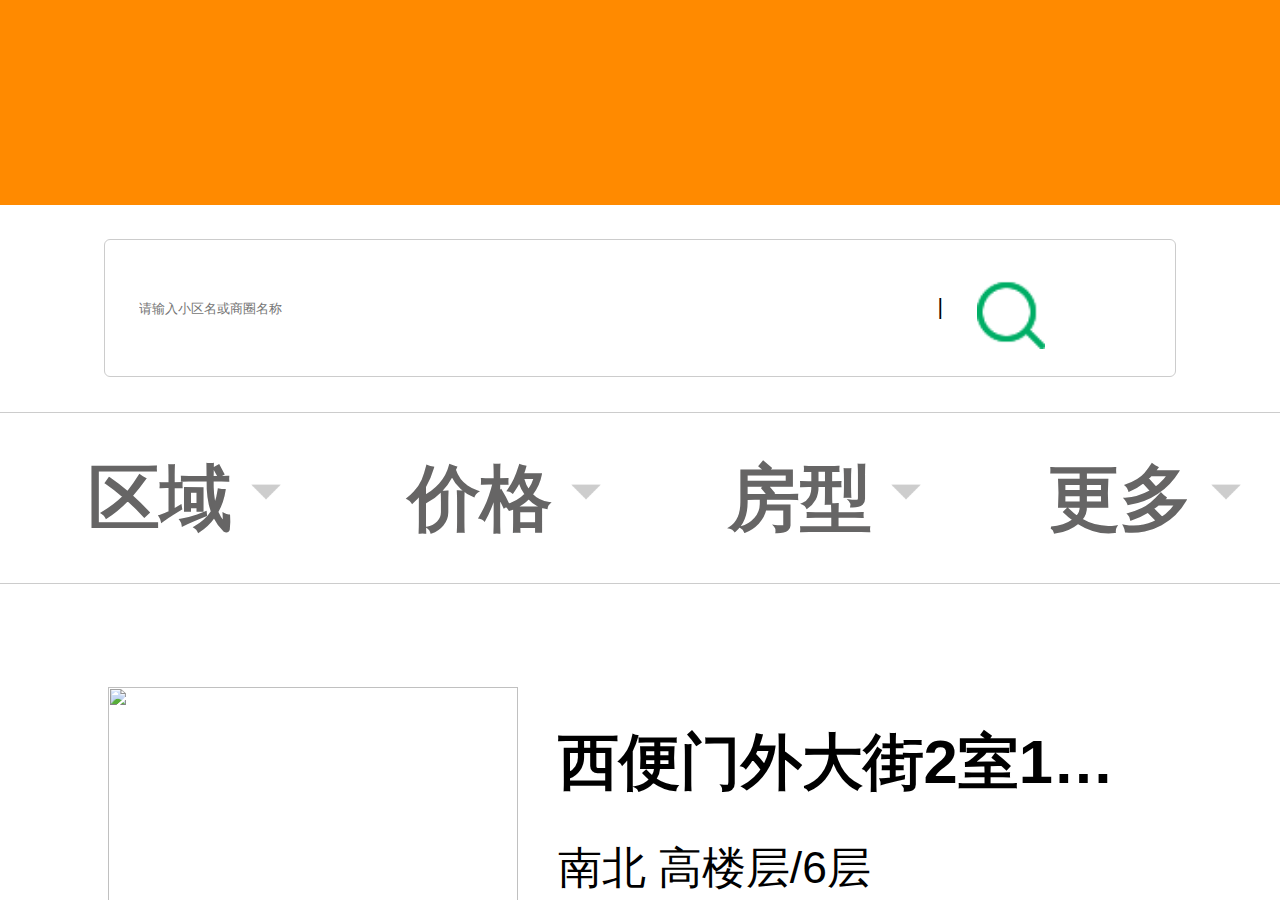
==== houseList.html @ 6874fdab "回家啦" ====
<!DOCTYPE html>
<html>

<head>
    <meta charset="UTF-8">
    <meta name="viewport" content="width=device-width, initial-scale=1.0, maximum-scale=1.0, user-scalable=0">
    <meta http-equiv="X-UA-Compatible" content="ie=edge">
    <title>Document</title>
    <link rel="stylesheet" href="./css/reset.css">
    <link rel="stylesheet" href="./css/public.css">
    <link rel="stylesheet" href="./css/houseList.css">
    <script src="./js/改变字体大小.js"></script>
</head>

<body>
    <!-- 头部 -->
    <header>
        <a href=""><img src="./image/index/logo.jpg" alt=""></a>

        <div class="title">
            <a href="">
                <img src="./image/index/my.jpg" alt="">
            </a>
            <a href="">
                <img src="./image/index/xiazai.jpg" alt="">
            </a>
        </div>
    </header>

    <!-- 搜索栏 -->
    <div class="sousuo">
        <input type="text" placeholder="请输入小区名或商圈名称">
        <span>|</span>
        <a href="">
            <img src="./image/SecondHandList/search_03.png" alt="">
        </a>
    </div>

    <!-- 导航栏 -->
    <nav>
        <ul class="nav_list">
            <li>
                <a href="">
                    区域
                    <img src="./image/index/下箭头.png" alt="">
                </a>
            </li>
            <li>
                <a href="">
                    价格
                    <img src="./image/index/下箭头.png" alt="">
                </a>
            </li>
            <li>
                <a href="">
                    房型
                    <img src="./image/index/下箭头.png" alt="">
                </a>
            </li>
            <li>
                <a href="">
                    更多
                    <img src="./image/index/下箭头.png" alt="">
                </a>
            </li>
        </ul>
    </nav>

    <!-- 房子列表 -->
    <ul class="house_Lsit">
        <li>
            <div>
                <img src="./image/index/img1.jpg" alt="">
            </div>
            <div class="tit">
                <p class="head">西便门外大街2室1厅89平</p>
                <p>南北 高楼层/6层
                </p>
                <p>签约价格:13244元/平
                    <span class="cost">1105万</span>
                </p>
                <p>
                    签约日期:2015年11月10日
                </p>
            </div>
        </li>
    </ul>

    <!-- 底部 -->
    <footer>
        <p class="footer_title">北京找房无忧 > 首页</p>
        <div class="footer_main">
            <ul>
                <li>
                    <img src="./image/index/apple.png" alt="">
                    <div>
                        <p>iphone</p>
                        <p>客服端</p>
                    </div>
                </li>

                <li>
                    <img src="./image/index/android.png" alt="">
                    <div>
                        <p>Android</p>
                        <p>客服端</p>
                    </div>
                </li>
            </ul>

            <div class="text">
                <p>北京找房无忧房地产经纪公司</p>
                <p>网络经营许可证京ICP备20160812号</p>
            </div>
        </div>
    </footer>
</body>

</html>
---- css/public.css ----
*{
    margin: 0;
    padding: 0;
}

html,body{
    font-size: 62.5%;
}

header{
    width: 100%;
    height: 6rem;
    background-color: rgb(255,138,0);
    display: flex;
    justify-content: space-around;
    align-items: center;
}


header a img{
    width: 13rem;
}

header .title img{
    width: 3rem;
    margin-left: 2rem;
}

footer{
    width: 100%;
    height: 20rem;
    padding: 0 1rem;
    color: rgb(147,148,148);
    background-color: rgb(47,49,48);
}

.footer_title{
    height: 5rem;
    font-size: 1.7rem;
    font-weight: bold;
    border-bottom: 1px solid rgb(121, 115, 115);
    line-height: 5rem;
}

.footer_main{
    padding: 1.5rem 0;
}

footer ul{
    display: flex;
}

footer ul li img{
    width: 3rem;
    margin:0 2rem;

}

footer ul li{
    flex: 1;
    text-align: center;
    display: flex;
    align-items: center;
    font-size: 1.5rem;
}

.text{
    text-align: center;
    margin-top: 3rem;
    font-size: 1.6rem;
}
---- css/houseList.css ----
*{
    margin: 0;
    padding: 0;
}
html,body{font-size: 62.5%;}

.sousuo {
    width: 90%;
    margin: 1rem auto;
    position: relative;
    text-align: center;
}

.sousuo input{
    border: none;
    outline: none;
    height: 4rem;
    width: 90%;
    padding-left: 1rem;
    border: 1px solid #ccc;
    border-radius: 6px;
}

.sousuo a{
    position: absolute;
    top: 1rem;
    right: 5rem;
}

.sousuo span{
    line-height: 4rem;
    position: absolute;
    right: 8rem;
}
.sousuo img{
    width: 2rem;
}

.nav_list{
    width: 100%;
    height: 5rem;
    border-bottom:1px solid #ccc;
    border-top:1px solid #ccc;
    display: flex;
    justify-content: space-around;
    font-size: 2.1rem;
    margin: 1rem 0;
    line-height: 5rem;
    
}
.nav_list li a img{
    width: 1rem;
    position: absolute;
    top: .5rem;
    right: -1.5rem;
}

.nav_list li a{
    font-weight: bold;
    color: rgb(102, 101, 101);
    position: relative;
}

.house_Lsit{
    padding: 0 2rem;
}
.house_Lsit li{
    display: flex;
    justify-content: space-evenly;
    padding: 2rem 0rem;
    border-bottom: 1px solid rgb(255,138,0);
    margin-bottom: 2rem;
}

.house_Lsit li div img{
    width: 12rem;
    height: 12rem;
}


.head{
    font-size: 1.8rem;
    width: 18rem;
    font-weight: bold;
    overflow: hidden;
    white-space: nowrap;
    text-overflow: ellipsis;
}

.tit p{
    margin-top: 1rem;
}

.tit>p:nth-child(2){
    font-size: 1.3rem;
}
.cost{
    float: right;
    color: rgb(255,138,0);
}

.tit>p:nth-child(3){
    font-size: 1.3rem;
    color: rgb(147,148,148);
}

.tit>p:nth-child(3) span{
    float: right;
}

.tit>p:nth-last-child(1){
    font-size: 1.3rem;
    color: rgb(147,148,148);
}
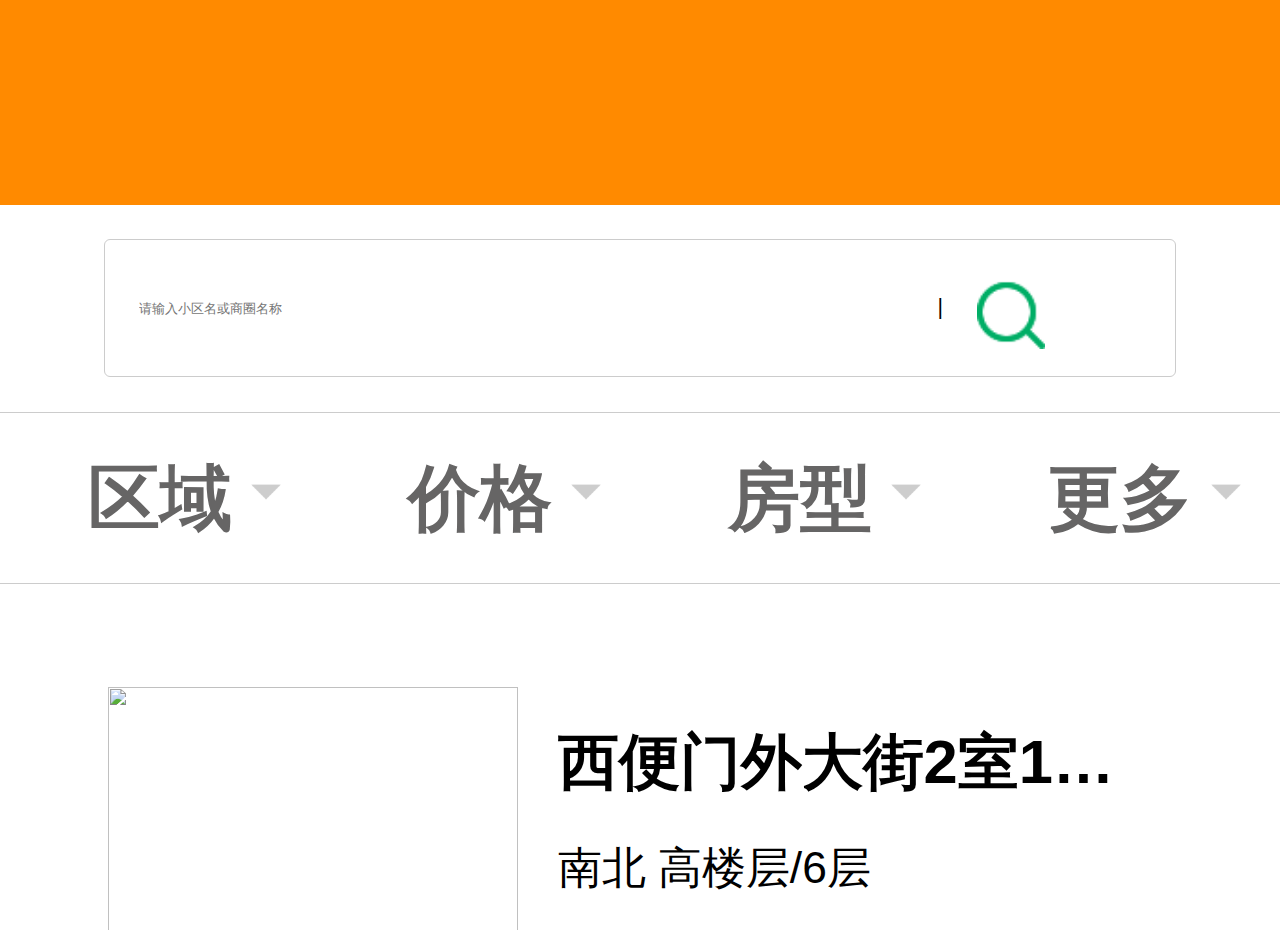
==== commit 74e290e9: "'q'" ====
--- a/houseList.html
+++ b/houseList.html
@@ -5,7 +5,7 @@
     <meta charset="UTF-8">
     <meta name="viewport" content="width=device-width, initial-scale=1.0, maximum-scale=1.0, user-scalable=0">
     <meta http-equiv="X-UA-Compatible" content="ie=edge">
-    <title>Document</title>
+    <title>房源列表</title>
     <link rel="stylesheet" href="./css/reset.css">
     <link rel="stylesheet" href="./css/public.css">
     <link rel="stylesheet" href="./css/houseList.css">
@@ -18,7 +18,7 @@
         <a href=""><img src="./image/index/logo.jpg" alt=""></a>
 
         <div class="title">
-            <a href="">
+            <a href="./mylogin.html">
                 <img src="./image/index/my.jpg" alt="">
             </a>
             <a href="">
@@ -84,6 +84,40 @@
                 </p>
             </div>
         </li>
+
+        <li>
+            <div>
+                <img src="./image/index/img2.png" alt="">
+            </div>
+            <div class="tit">
+                <p class="head">金桥国际 1室1厅 63平</p>
+                <p>南北 高楼层/6层
+                </p>
+                <p>签约价格:13244元/平
+                    <span class="cost">905万</span>
+                </p>
+                <p>
+                    签约日期:2015年11月10日
+                </p>
+            </div>
+        </li>
+
+        <li>
+            <div>
+                <img src="./image/index/img3.png" alt="">
+            </div>
+            <div class="tit">
+                <p class="head">花涧溪二期 2室2厅 90平</p>
+                <p>南北 高楼层/6层
+                </p>
+                <p>签约价格:13244元/平
+                    <span class="cost">1305万</span>
+                </p>
+                <p>
+                    签约日期:2015年11月10日
+                </p>
+            </div>
+        </li>
     </ul>
 
     <!-- 底部 -->
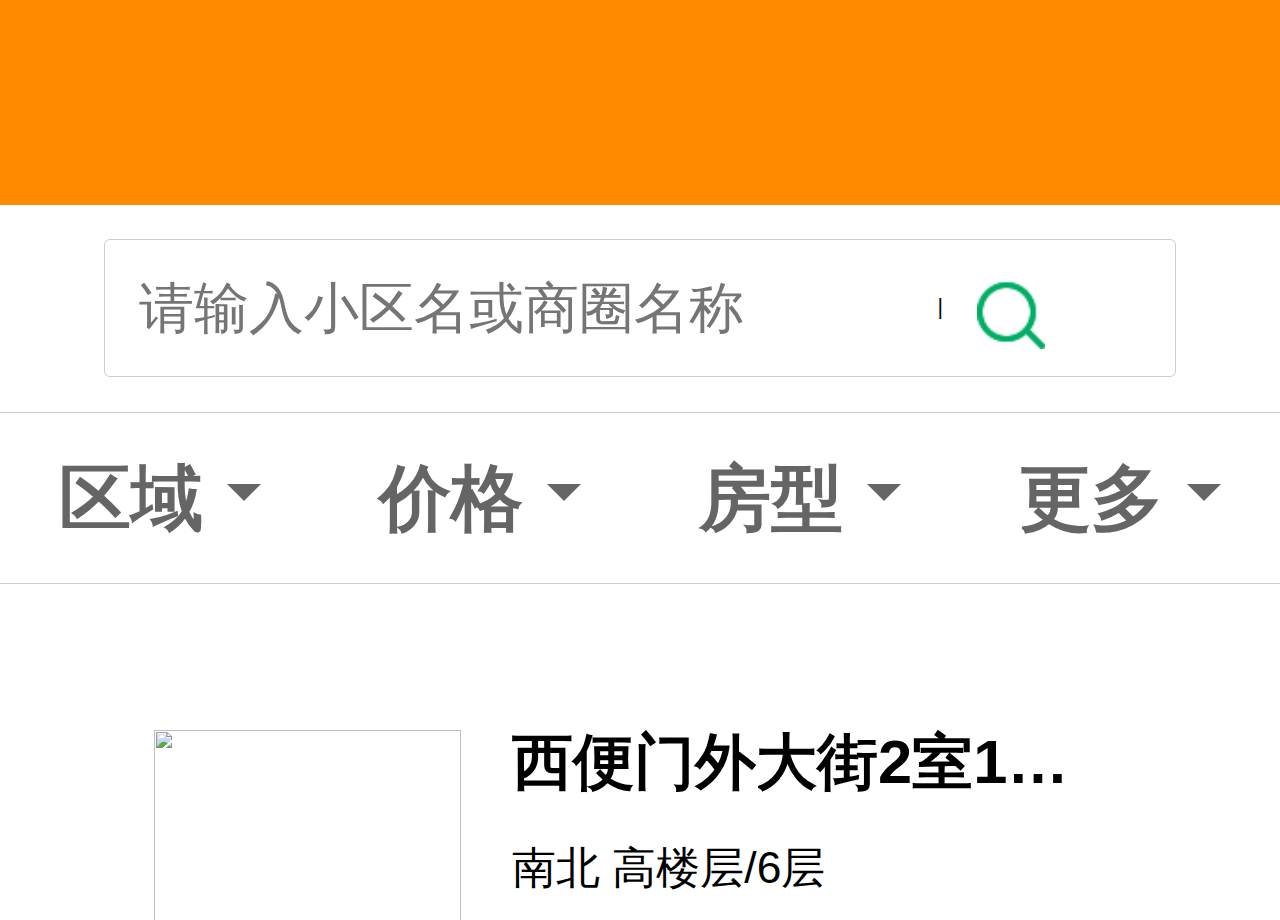
==== commit fa969582: "'Z'" ====
--- a/houseList.html
+++ b/houseList.html
@@ -40,30 +40,137 @@
     <nav>
         <ul class="nav_list">
             <li>
-                <a href="">
+                <a href="#" id="quyu" class="triangle">
                     区域
-                    <img src="./image/index/下箭头.png" alt="">
-                </a>
-            </li>
-            <li>
-                <a href="">
+                    <!-- <img src="./image/index/下箭头.png" alt=""> -->
+                </a>
+            </li>
+            <li>
+                <a href="#"  class="triangle" id="jiage">
                     价格
-                    <img src="./image/index/下箭头.png" alt="">
-                </a>
-            </li>
-            <li>
-                <a href="">
+                    <!-- <img src="./image/index/下箭头.png" alt=""> -->
+                </a>
+            </li>
+            <li>
+                <a href="#"  class="triangle" id="fangxing">
                     房型
-                    <img src="./image/index/下箭头.png" alt="">
-                </a>
-            </li>
-            <li>
-                <a href="">
+                    <!-- <img src="./image/index/下箭头.png" alt=""> -->
+                </a>
+            </li>
+            <li>
+                <a href="#"  class="triangle" id="gengduo">
                     更多
-                    <img src="./image/index/下箭头.png" alt="">
+                    <!-- <img src="./image/index/下箭头.png" alt=""> -->
                 </a>
             </li>
         </ul>
+
+
+        <dl class="quyu-box">
+            <dd class="tan-box">
+                <p>
+                    <span class="juse">区域</span>
+                    <span>地铁</span>
+                </p>
+                <dl>
+                    <dd>附近</dd>
+                    <dd>不限</dd>
+                    <dd class="juse">朝阳</dd>
+                    <dd>海定</dd>
+                    <dd>昌平</dd>
+                    <dd>丰台</dd>
+                    <dd>石景山</dd>
+                </dl>
+                <dl>
+                    <dd class="juse">不限</dd>
+                    <dd>安贞</dd>
+                    <dd>奥林匹克公园</dd>
+                    <dd>百子湾</dd>
+                    <dd>北工大</dd>
+                    <dd>北苑</dd>
+                    <dd>CBD</dd>
+                </dl>
+            </dd>
+        </dl>
+
+        <dl class="jiage-box">
+            <dd>不限</dd>
+            <dd>100万以下</dd>
+            <dd>100万-150万</dd>
+            <dd>150万-200万</dd>
+            <dd>200万-250万</dd>
+            <dd>250万-300万</dd>
+            <dt>
+                自定义价格
+                <span>最大</span>
+                <span>最小</span>
+            </dt>
+        </dl>
+
+        <dl class="fangxing-box">
+            <dd>不限</dd>
+            <dd>1室</dd>
+            <dd>2室</dd>
+            <dd>3室</dd>
+            <dd>4室</dd>
+            <dd>5室</dd>
+            <dt>确定</dt>
+        </dl>
+        <div class="more-box">
+            <dl class="gengduo-box">
+                <dt>
+                    <h3>区域</h3>
+                </dt>
+                <dd>
+                    <div>
+                        <p>南</p>
+                        <p>西南</p>
+                        <p>东</p>
+                        <p>西</p>
+                    </div>
+                    <p>北</p>
+                </dd>
+            </dl>
+            <dl class="gengduo-box">
+                <dt>
+                    <h3>面积（平米）</h3>
+                </dt>
+                <dd>
+                    <div>
+                        <p>50以下</p>
+                        <p>50-70</p>
+                        <p>70-90</p>
+                        <p>90-110</p>
+                    </div>
+                    <div>
+                        <p>110-130</p>
+                        <p>130-150</p>
+                        <p>150-200</p>
+                        <p>20以上</p>
+                    </div>
+                </dd>
+            </dl>
+            <dl class="gengduo-box">
+                <dt>
+                    <h3>标签</h3>
+                </dt>
+                <dd>
+                    <div>
+                        <p>学区房</p>
+                        <p>地铁房</p>
+                        <p>不限购</p>
+                        <p>满两年</p>
+                    </div>
+                    <div>
+                        <p>满五唯一</p>
+                        <p>降价</p>
+                        <p>新上</p>
+                        <p>独家</p>
+                    </div>
+                    <p>有钥匙</p>
+                </dd>
+            </dl>
+
     </nav>
 
     <!-- 房子列表 -->
@@ -119,6 +226,101 @@
             </div>
         </li>
     </ul>
+
+
+
+
+    <!-- 区域 -->
+    <!-- <div class="quyu">
+        <ul class="quyu_list">
+            <li>
+                <a href="#" class="L1"  class="quyu1">
+                    区域
+                    <span></span>
+                </a>
+            </li>
+            <li>
+                <a href="#"  class="price">
+                    价格
+                    <img src="./image/index/下箭头.png" alt="">
+                </a>
+            </li>
+            <li>
+                <a class="fn()">
+                    房型
+                    <img src="./image/index/下箭头.png" alt="">
+                </a>
+            </li>
+            <li>
+                <a href="#">
+                    更多
+                    <img src="./image/index/下箭头.png" alt="">
+                </a>
+            </li>
+        </ul> -->
+        <!-- <ul class="Q1">
+            <li class="Q1-1">
+                <div>
+                    <h2 class="area">区域</h2>
+                    <h2>地铁</h2>
+                </div>
+            </li>
+            <li class="Q1-2">
+                <div>
+                    <ul class="Q1-2-1">
+                        <li><a href="">附近</a></li><li><a href="" class="B">不限</a></li>
+                        <li><a href="">不限</a></li><li><a href="">安贞</a></li>
+                        <li><a href="" class="B">朝阳</a></li><li><a href="">奥林匹克公园</a></li>
+                        <li><a href="">海淀</a></li><li><a href="">百子湾</a></li>
+                        <li><a href="">昌平</a></li><li><a href="">北工大</a></li>
+                        <li><a href="">丰台</a></li><li><a href="">北苑</a></li>
+                        <li><a href="">石景山</a></li><li><a href="">CBD</a></li>
+                    </ul>
+                </div>
+            </li>
+        </ul> -->
+    <!-- </div> -->
+
+
+    <!-- 月租 -->
+    <!-- <div class="yuezu">
+        <ul class="yuezu_list">
+            <li>
+                <a href="#"  class="quyu1">
+                    区域
+                    <img src="./image/index/下箭头.png" alt="">
+                </a>
+            </li>
+            <li>
+                <a href="#"  class="L1"  class="price">
+                    价格
+                    
+                    <span></span>
+                </a>
+            </li>
+            <li>
+                <a href="#">
+                    房型
+                    <img src="./image/index/下箭头.png" alt="">
+                </a>
+            </li>
+            <li>
+                <a href="#">
+                    更多
+                    <img src="./image/index/下箭头.png" alt="">
+                </a>
+            </li>
+        </ul>
+        <ul class="Y1">
+            <li><a href="#">不限</a></li>
+            <li><a href="#">100万以下</a></li>
+            <li><a href="#">100万-150万</a></li>
+            <li><a href="#">150万-200万</a></li>
+            <li><a href="#">200万-250万</a></li>
+            <li><a href="#">250万-300万</a></li>
+            <li class="Y11"><a href="#">自定义价格</a></li>
+        </ul>
+    </div> -->
 
     <!-- 底部 -->
     <footer>
@@ -148,6 +350,146 @@
             </div>
         </div>
     </footer>
+    <div class="mb"></div>
 </body>
 
-</html>+</html>
+<!-- <script>
+    var quyu_ = document.getElementsByClassName('quyu1')[0];
+    var price_ = document.getElementsByClassName('price')[0];
+    var area_ = document.getElementsByClassName('quyu')[0];
+    var yuezu_ = document.getElementsByClassName('yuezu')[0];
+
+    console.log(area_);
+    console.log(quyu_);
+
+    quyu_.onclick = function(){
+        area_.style.display = 'block';
+        // quyu_.style.color = 'red';
+        yuezu_.style.display = 'none';
+    }
+
+    price_.onclick = function(){
+        yuezu_.style.display = 'block';
+        area_.style.display = 'none';
+    }
+</script> -->
+<script>
+
+    var quyu = document.getElementById('quyu');
+    var jiage = document.getElementById('jiage');
+    var fangxing = document.getElementById('fangxing');
+    var gengduo = document.getElementById('gengduo');
+    var quyubox = document.getElementsByClassName('quyu-box')[0];
+    var jiagebox = document.getElementsByClassName('jiage-box')[0];
+    var fangxingbox = document.getElementsByClassName('fangxing-box')[0];
+    var morebox = document.getElementsByClassName('more-box')[0];
+    // var mengban=document.createElement("div");
+    var body_ = document.getElementsByClassName("body")[0];
+    // mengban.className="mb";
+    var mb_ = document.getElementsByClassName("mb")[0];
+    var triangle = document.getElementsByClassName("triangle")[0];
+    var triangle_ = document.getElementsByClassName("triangle")[1];
+    var triangle2 = document.getElementsByClassName("triangle")[2];
+    var triangle3 = document.getElementsByClassName("triangle")[3];
+    // console.log(triangle);
+    // console.log(mb_);
+
+    quyu.onclick = function () {
+
+        mb_.style.display = "block";
+        triangle.className = 'triangle1';
+        triangle_.className = 'triangle'
+        triangle2.className = 'triangle'
+        triangle3.className = 'triangle'
+
+        quyu.style.color = '#ff8a00';
+        jiage.style.color = 'black';
+        fangxing.style.color = 'black';
+        gengduo.style.color = 'black';
+        quyubox.style.display = 'block';
+        jiagebox.style.display = 'none';
+        fangxingbox.style.display = 'none';
+        morebox.style.display = 'none';
+    }
+
+
+
+    jiage.onclick = function () {
+
+
+        mb_.style.display = "block";
+        triangle.className = 'triangle';
+        triangle_.className = 'triangle1';
+        triangle2.className = 'triangle'
+        triangle3.className = 'triangle'
+
+        quyu.style.color = 'black';
+        jiage.style.color = '#ff8a00';
+        fangxing.style.color = 'black';
+        gengduo.style.color = 'black';
+        quyubox.style.display = 'none';
+        jiagebox.style.display = 'block';
+        fangxingbox.style.display = 'none';
+        morebox.style.display = 'none';
+    }
+    fangxing.onclick = function () {
+
+        mb_.style.display = "block";
+        triangle.className = 'triangle';
+        triangle_.className = 'triangle'
+        triangle2.className = 'triangle1';
+        triangle3.className = 'triangle'
+
+
+        quyu.style.color = 'black';
+        jiage.style.color = 'black';
+        fangxing.style.color = '#ff8a00';
+        gengduo.style.color = 'black';
+        quyubox.style.display = 'none';
+        jiagebox.style.display = 'none';
+        fangxingbox.style.display = 'block';
+        morebox.style.display = 'none';
+    }
+    gengduo.onclick = function () {
+
+        mb_.style.display = "block";
+        triangle.className = 'triangle';
+        triangle_.className = 'triangle'
+        triangle2.className = 'triangle';
+        triangle3.className = 'triangle1'
+
+        quyu.style.color = 'black';
+        jiage.style.color = 'black';
+        fangxing.style.color = 'black';
+        gengduo.style.color = '#ff8a00';
+        quyubox.style.display = 'none';
+        jiagebox.style.display = 'none';
+        fangxingbox.style.display = 'none';
+        morebox.style.display = 'block';
+    }
+
+
+
+
+
+    mb_.onclick = function () {
+        quyubox.style.display = 'none';
+        jiagebox.style.display = 'none';
+        fangxingbox.style.display = 'none';
+        morebox.style.display = 'none';
+        mb_.style.display = "none";
+
+        quyu.style.color = 'black';
+        triangle.className = 'triangle';
+
+
+        jiage.style.color = 'black';
+        triangle_.className = 'triangle';
+        triangle2.className = 'triangle';
+        triangle3.className = 'triangle';
+    }
+
+
+
+</script>
--- a/css/houseList.css
+++ b/css/houseList.css
@@ -19,6 +19,8 @@
     padding-left: 1rem;
     border: 1px solid #ccc;
     border-radius: 6px;
+    font-size: 1.6rem;
+
 }
 
 .sousuo a{
@@ -62,19 +64,20 @@
 }
 
 .house_Lsit{
-    padding: 0 2rem;
+    padding: 0 3rem;
 }
 .house_Lsit li{
     display: flex;
     justify-content: space-evenly;
+    align-items: center;
     padding: 2rem 0rem;
     border-bottom: 1px solid rgb(255,138,0);
     margin-bottom: 2rem;
 }
 
 .house_Lsit li div img{
-    width: 12rem;
-    height: 12rem;
+    width: 9rem;
+    height: 9rem;
 }
 
 
@@ -95,6 +98,7 @@
     font-size: 1.3rem;
 }
 .cost{
+    font-size: 1.3rem;
     float: right;
     color: rgb(255,138,0);
 }
@@ -111,4 +115,284 @@
 .tit>p:nth-last-child(1){
     font-size: 1.3rem;
     color: rgb(147,148,148);
+}
+
+.house_Lsit>li:nth-last-child(1){
+    border: none;
+}
+
+/* 区域 */
+/* .quyu{
+    opacity: 1;
+    position: absolute;
+    top: 120px;
+    left: 0px;
+    background-color: white;
+    display: none;
+}
+.quyu_list{
+    width: 100%;
+    height: 5rem;
+    border-bottom:1px solid #ccc;
+    border-top:1px solid #ccc;
+    display: flex;
+    justify-content: space-around;
+    font-size: 2.1rem;
+    margin: 1rem 0;
+    line-height: 5rem;
+    position: relative;
+    
+}
+.quyu_list .L1{
+    color: #ff8a00;
+}
+.quyu_list span{
+    border-top: 5px solid transparent;
+    border-right: 5px solid transparent;
+    border-bottom: 5px solid #ff8a00;
+    border-left: 5px solid transparent;
+    position: absolute;
+    top: 2px;
+    left: 45px;
+}
+.quyu_list li a img{
+    width: 1rem;
+    position: absolute;
+    top: .5rem;
+    right: -1.5rem;
+}
+
+.quyu_list li a{
+    font-weight: bold;
+    color: rgb(102, 101, 101);
+    position: relative;
+}
+.quyu .Q1{
+    background-color: rgb(240,240,240);
+    display: flex;
+    font-size: 1.5rem;
+    text-align: center;
+}
+.quyu .Q1 .Q1-1{
+    /* padding-left: 1rem; */
+    /* flex-grow: 1;
+    width: 37%;
+}
+.quyu .Q1 .Q1-1 .area{
+    height: 5rem;
+    background-color: white;
+    color: #ff8a00;
+}
+.quyu .Q1 .Q1-2{
+    flex-grow: 2;
+    background-color: white;
+}
+.quyu .Q1 .Q1-2-1{
+    width: 60%;
+    display: flex;
+    flex-wrap: wrap;
+    justify-content:space-between;
+}
+.quyu .Q1 .Q1-2-1 li {
+    width: 50%;
+    text-align: center;
+    line-height: 5rem;
+    font-size: 1.4rem;
+}
+.quyu .Q1 .Q1-2-1 li a{
+    color: gray;
+
+}
+.quyu .Q1 .Q1-2-1 li .B{
+    color: #ff8a00;
+} */ 
+
+/* 月租 */
+ .quyu-box{
+    position: absolute;
+    z-index: 100;
+    display: flex;
+    flex-direction: column;
+    width: 100%;
+    display: none;
+    background: white;
+}
+.tan-box{
+    display: flex;
+    justify-content: space-evenly;
+    flex-wrap: wrap;
+    align-items: stretch;
+}
+.tan-box p{
+    width: 33%;
+    display: flex;
+    justify-content: start;
+    align-items: center;
+    display: flex;
+    flex-direction: column;
+    background: rgb(240,240,240);
+    /* border: 1px solid rgb(223, 217, 217);
+    border-top: none;
+    border-left: none; */
+}
+.tan-box p span{
+    width: 100%;
+    height: 6rem;
+    display: flex;
+    justify-content: center;
+    align-items: center;
+}
+.tan-box>dl{
+    width: 33%;
+    display: flex;
+    flex-direction: column;
+    background: white;
+    /* border-right: 1px solid rgb(240,240,240); */
+    
+}
+.tan-box dl dd{
+    width: 100%;
+    height: 4rem;
+    display: flex;
+    justify-content: start;
+    align-items: center;
+    /* border-bottom: 1px solid rgb(240,240,240); */
+    padding-left: 20%;
+}
+.juse{
+    color: #ff8a00;
+    background: white;
+}
+
+.jiage-box{
+    background: white;
+    width: 100%;
+    display: none;
+    position: absolute;
+    z-index: 100;
+}
+.jiage-box dd{
+    display: flex;
+    align-items: center;
+    padding-left: 1rem;
+    width: 100%;
+    height: 4rem;
+    /* border-bottom: 1px solid rgb(240,240,240); */
+}
+.jiage-box dt{
+    height: 4rem;
+    width: 100%;
+    display: flex;
+    align-items: center;
+    padding-left: 1rem;
+}
+.jiage-box dt span{
+    margin-left: 2rem;
+    padding:.5rem;
+    background: rgb(240,240,240);
+}
+
+.fangxing-box{
+    background: white;
+    width: 100%;
+    display: none;
+    position: absolute;
+    z-index: 100;
+}
+.fangxing-box dd{
+    display: flex;
+    align-items: center;
+    padding-left: 1rem;
+    width: 100%;
+    height: 4rem;
+    /* border-bottom: 1px solid rgb(240,240,240); */
+}
+.fangxing-box dt{
+    display: flex;
+    align-items: center;
+    justify-content: center;
+    width: 100%;
+    height: 4rem;
+    background: #ff8a00;
+    color: white;
+}
+
+.more-box{
+    width: 100%;
+    display: none;
+    position: absolute;
+    z-index: 100;
+    background: white;
+}
+.gengduo-box{
+    width: 100%;
+    padding-bottom: 2rem;
+    /* border-bottom: 1px solid rgb(240,240,240); */
+}
+.gengduo-box dt{
+    height: 4rem;
+    font-size: 1.6rem;
+    display: flex;
+    padding-left: 2rem;
+    align-items: center;
+}
+.gengduo-box dd{
+    height: 12rem;
+    display: flex;
+    flex-direction: column;
+    align-items: stretch;
+    justify-content: space-evenly;
+}
+.gengduo-box dd div{
+    width: 100%;
+    display: flex;
+    justify-content: space-evenly;
+    align-items: center;
+}
+.gengduo-box dd>p{
+    margin-left: .8rem;
+}
+.gengduo-box dd p{
+    display: flex;
+    justify-content: center;
+    align-items: center;
+    height: 4rem;
+    width: 22%;
+    /* border:1px solid rgb(240,240,240); */
+    background: white;
+    color: rgb(199,199,199);
+}
+
+
+
+.mb{
+    display: none;
+    width: 100%;
+    height: 90rem;
+    background-color:rgba(17, 15, 15, 0.3);
+    position: absolute;
+    top: 25rem; 
+    left: 0;
+}
+
+.triangle::after{
+    content: '';
+    display:inline-block;
+    width: 0;
+    height: 0;
+    border: 0.5rem solid;
+    border-color:rgb(102,102,102) transparent transparent;
+    margin-left: 5px;
+    padding-top: 5px;
+}
+
+.triangle1::after{
+    content: '';
+    display:inline-block;
+    width: 0;
+    height: 0;
+    border: 0.5rem solid;
+    border-color: transparent transparent #ff8a00;
+    margin-left: 5px;
+    margin-bottom: .5rem;
 }